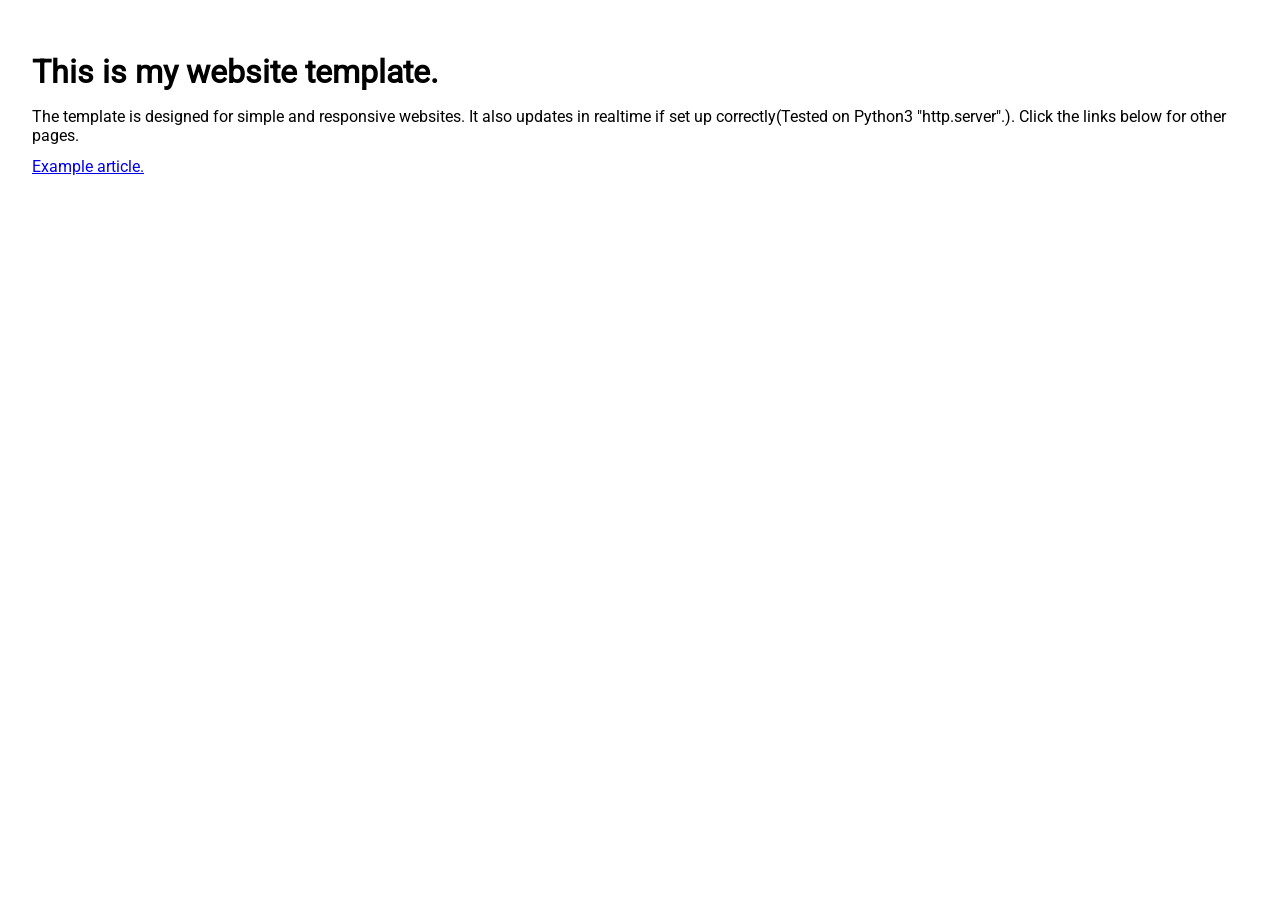
==== index.html @ ea01ae98 "Refactor code structure for improved readability and maintainability" ====
<!DOCTYPE html>
<html lang="fi">
<head>
    <meta charset="UTF-8">
    <meta name="viewport" content="width=device-width, initial-scale=1.0">
    <title>My template</title>
    <meta http-equiv="Cache-Control" content="no-cache, no-store, must-revalidate">
    <meta http-equiv="Pragma" content="no-cache">
    <meta http-equiv="Expires" content="0">
    <link rel="stylesheet" href="styles.css">
    <script src="updatepro.js" defer></script>
</head>
<body>
    <h1>This is my website template.</h1>
    <p>The template is designed for simple and responsive websites. It also updates in realtime if set up correctly(Tested on Python3 "http.server".). Click the links below for other pages.</p>
    <a href="example.html">Example article.</a>
</body>
</html>
---- styles.css ----
@font-face {
  font-family: "Roboto-Regular";
  src: url("Roboto-Regular.ttf") format("truetype");
  font-weight: 400;
  font-style: normal;
}

body {
  font-family: "Roboto-Regular", Tahoma, sans-serif;
}

*,
*::before,
*::after {
  box-sizing: border-box;
}

html,
body {
  margin: 0;
  padding: 1rem;
  height: 100%;
}

p,
div,
span {
  overflow-wrap: break-word;
  word-break: break-word;
  max-width: 100%;
}

h1, h2, h3, h4, h5, h6 {
  margin-bottom: 0.5rem;
}

p {
  margin-bottom: 0.75rem;
}

img,
video,
canvas,
svg {
  width: 100%;
  max-width: 800px;
  height: auto;
  display: block;
  margin-bottom: 1rem;
}
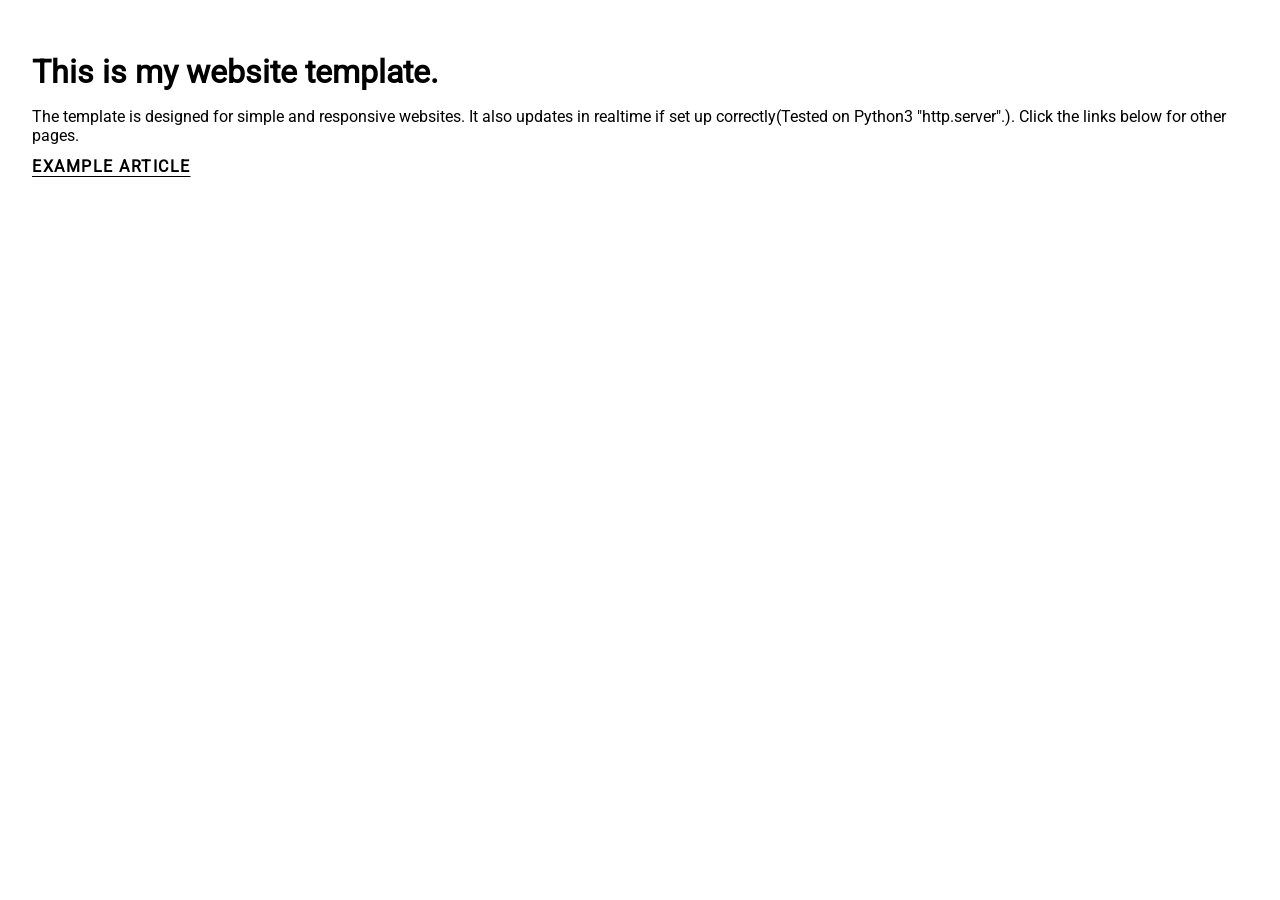
==== commit 61d82118: "better links" ====
--- a/index.html
+++ b/index.html
@@ -1,3 +1,4 @@
+<!-- (c) 2026 suuronenveeti. Licensed under GPLv3. Credit: https://github.com/suuronenveeti -->
 <!DOCTYPE html>
 <html lang="fi">
 <head>
@@ -13,6 +14,6 @@
 <body>
     <h1>This is my website template.</h1>
     <p>The template is designed for simple and responsive websites. It also updates in realtime if set up correctly(Tested on Python3 "http.server".). Click the links below for other pages.</p>
-    <a href="example.html">Example article.</a>
+    <a href="example.html">Example article</a>
 </body>
 </html>
--- a/styles.css
+++ b/styles.css
@@ -1,8 +1,24 @@
+/* (c) 2026 suuronenveeti. Licensed under GPLv3. Credit: https://github.com/suuronenveeti */
 @font-face {
   font-family: "Roboto-Regular";
   src: url("Roboto-Regular.ttf") format("truetype");
   font-weight: 400;
   font-style: normal;
+}
+a {
+  display: inline-block;
+  color: inherit;
+  text-transform: uppercase;
+  font-weight: 700;
+  letter-spacing: 1.5px;
+  text-decoration: underline 1px rgb(0, 0, 0);
+  text-underline-offset: 4px;
+  transition: none;
+}
+
+a:hover {
+  text-decoration: underline 2px currentColor;
+  background-color: rgba(0, 0, 0, 0.05);
 }
 
 body {
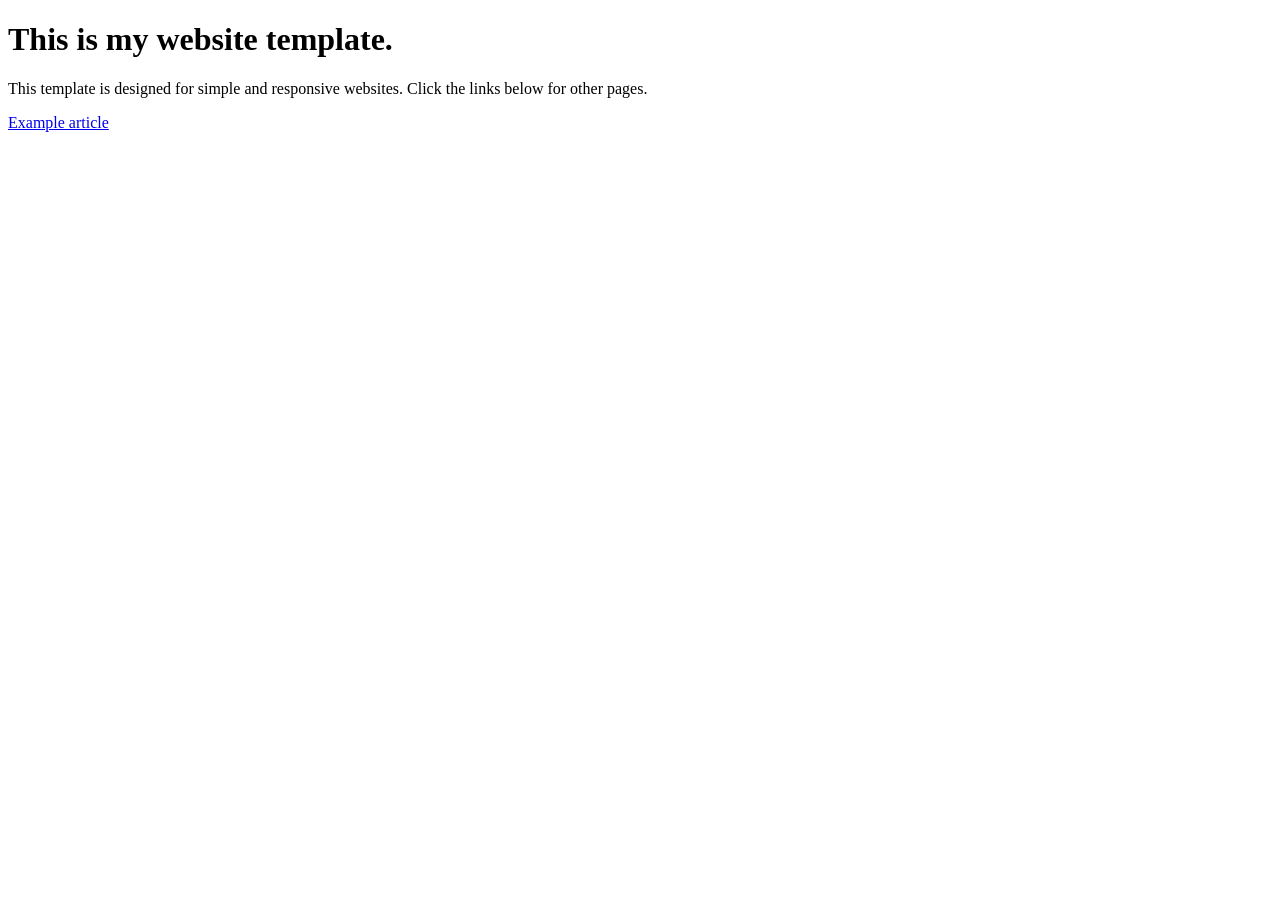
==== commit 3cb0cb75: "fix" ====
--- a/index.html
+++ b/index.html
@@ -1,19 +1,16 @@
 <!-- (c) 2026 suuronenveeti. Licensed under GPLv3. Credit: https://github.com/suuronenveeti -->
 <!DOCTYPE html>
-<html lang="fi">
 <head>
     <meta charset="UTF-8">
     <meta name="viewport" content="width=device-width, initial-scale=1.0">
     <title>My template</title>
-    <meta http-equiv="Cache-Control" content="no-cache, no-store, must-revalidate">
-    <meta http-equiv="Pragma" content="no-cache">
-    <meta http-equiv="Expires" content="0">
-    <link rel="stylesheet" href="styles.css">
-    <script src="updatepro.js" defer></script>
+    <link rel="stylesheet" href="css/styles.css">
 </head>
 <body>
-    <h1>This is my website template.</h1>
-    <p>The template is designed for simple and responsive websites. It also updates in realtime if set up correctly(Tested on Python3 "http.server".). Click the links below for other pages.</p>
+    <!-- keep h1 first(optional, recommended) --><h1>This is my website template.</h1>
+    <!-- add your content here -->
+    <p>This template is designed for simple and responsive websites. Click the links below for other pages.</p>
+    <!-- only add links below(optional, recommended) -->
     <a href="example.html">Example article</a>
 </body>
 </html>
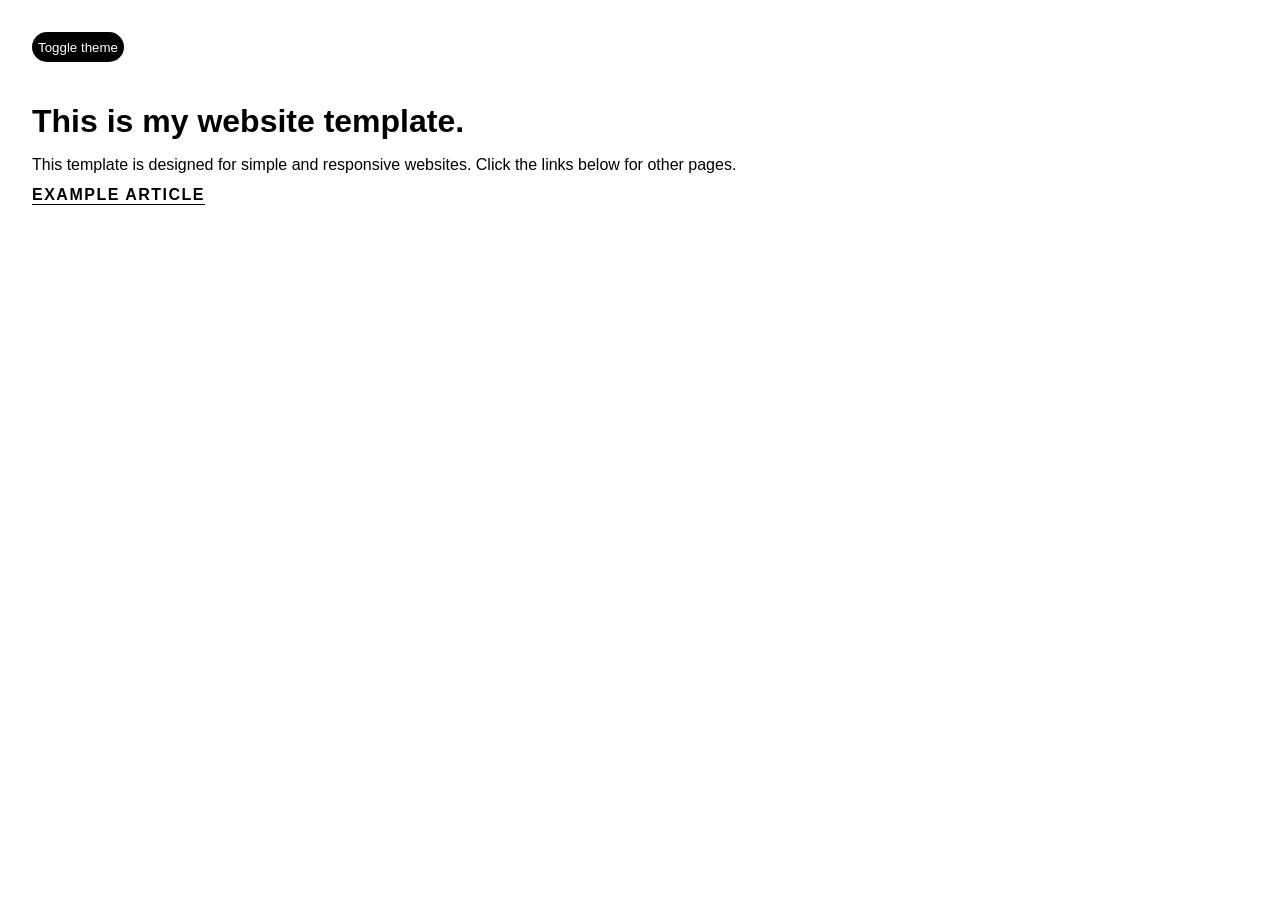
==== commit 26e0ca97: "darkmode toggle" ====
--- a/index.html
+++ b/index.html
@@ -3,10 +3,18 @@
 <head>
     <meta charset="UTF-8">
     <meta name="viewport" content="width=device-width, initial-scale=1.0">
-    <title>My template</title>
+    <title>Just Another Lightweight Web Template</title>
+    <meta name="description" content="Just Another Lightweight Web Template">
     <link rel="stylesheet" href="css/styles.css">
+    <script src="js/scripts.js" defer></script>
+    <script>
+        if (localStorage.getItem("theme") === "dark") {
+            document.documentElement.classList.add("dark-mode");
+        }
+    </script>
 </head>
 <body>
+    <!-- keep this --><button id="theme-toggle">Toggle theme</button>
     <!-- keep h1 first(optional, recommended) --><h1>This is my website template.</h1>
     <!-- add your content here -->
     <p>This template is designed for simple and responsive websites. Click the links below for other pages.</p>
--- a/css/styles.css
+++ b/css/styles.css
@@ -0,0 +1,94 @@
+/* (c) 2026 suuronenveeti. Licensed under GPLv3. Credit: https://github.com/suuronenveeti */
+@font-face {
+  font-family: "Roboto-Regular";
+  src: url("../assets/Roboto-Regular.ttf") format("truetype");
+  font-weight: 400;
+  font-style: normal;
+}
+
+html {
+  --primary-bg-color: rgb(255, 255, 255);
+  --primary-text-color: rgb(0, 0, 0);
+  --primary-hover-color: rgba(0, 0, 0, 0.05);
+}
+
+html.dark-mode {
+  --primary-bg-color: rgb(0, 0, 0);
+  --primary-text-color: rgb(255, 255, 255);
+  --primary-hover-color: rgba(255, 255, 255, 0.1);
+}
+
+button {
+  background-color: var(--primary-text-color);
+  color: var(--primary-bg-color);
+  border-radius: 15px;
+  height: 30px;
+  width: auto;
+  max-width: 100px;
+  border: 0px;
+  font-family: inherit;
+  cursor: pointer;
+  margin-bottom: 20px;
+}
+
+a {
+  display: inline-block;
+  color: inherit;
+  text-transform: uppercase;
+  font-weight: 700;
+  letter-spacing: 1.5px;
+  text-decoration: underline 1px var(--primary-text-color);
+  text-underline-offset: 4px;
+  transition: none;
+}
+
+a:hover {
+  text-decoration: underline 2px var(--primary-text-color);
+  background-color: var(--primary-hover-color);
+}
+
+body {
+  font-family: "Roboto-Regular", Tahoma, sans-serif;
+  background-color: var(--primary-bg-color);
+  color: var(--primary-text-color);
+}
+
+*,
+*::before,
+*::after {
+  box-sizing: border-box;
+}
+
+html,
+body {
+  margin: 0;
+  padding: 1rem;
+  height: 100%;
+}
+
+p,
+div,
+span {
+  overflow-wrap: break-word;
+  word-break: break-word;
+  max-width: 100%;
+}
+
+h1, h2, h3, h4, h5, h6 {
+  margin-bottom: 0.5rem;
+}
+
+p {
+  margin-bottom: 0.75rem;
+}
+
+img,
+video,
+canvas,
+svg {
+  width: 100%;
+  max-width: 800px;
+  height: auto;
+  display: block;
+  margin-bottom: 1rem;
+}
